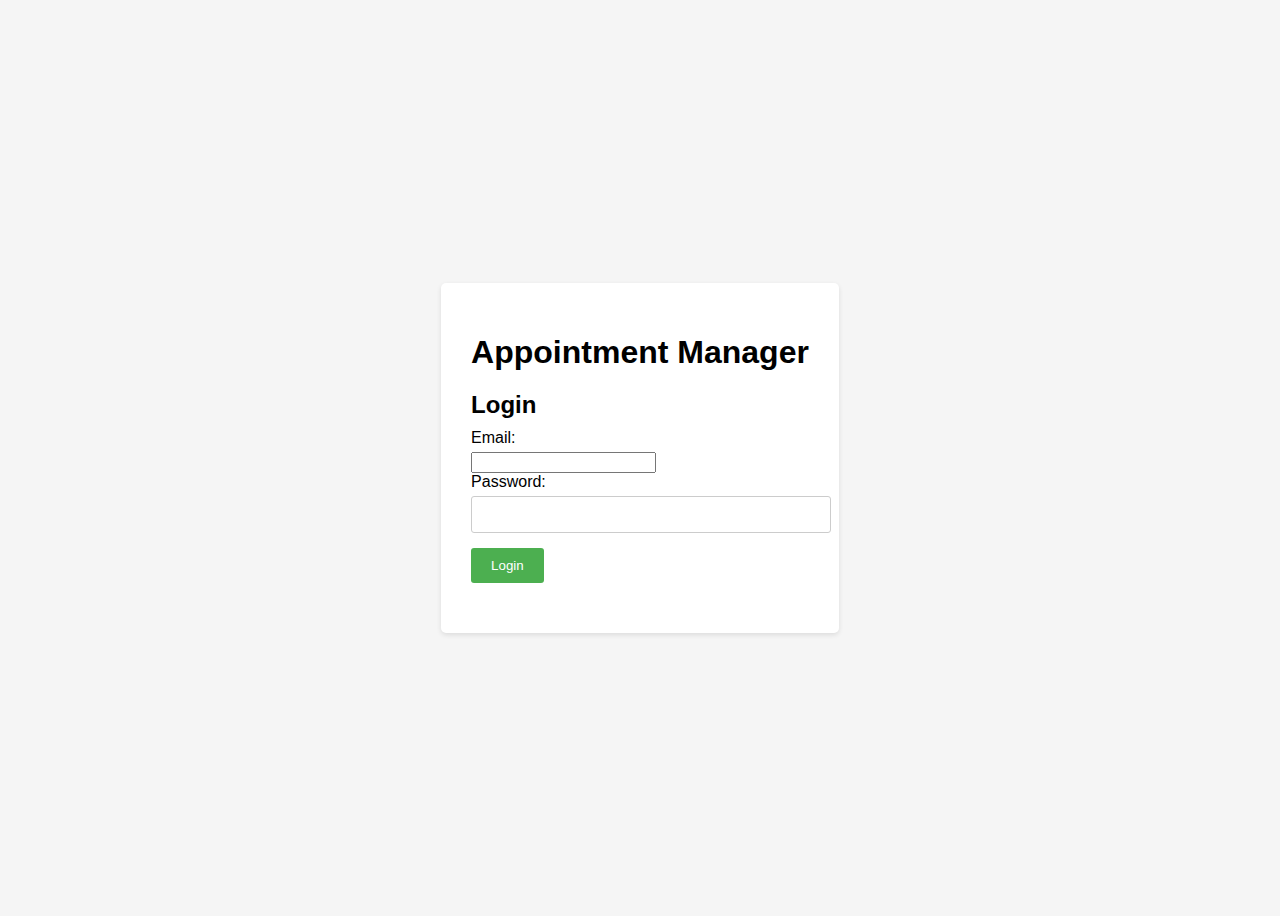
==== frontend/login.html @ a7405886 "first commit" ====
<!DOCTYPE html>
<html lang="en">
<head>
    <meta charset="UTF-8">
    <meta name="viewport" content="width=device-width, initial-scale=1.0">
    <title>Appointment Manager</title>
    <style>
        body {
            font-family: sans-serif;
            display: flex;
            justify-content: center;
            align-items: center;
            min-height: 100vh;
            background-color: #f5f5f5;
        }

        .container {
            background-color: #fff;
            padding: 30px;
            border-radius: 5px;
            box-shadow: 0 2px 5px rgba(0, 0, 0, 0.1);
        }

        h1 {
            text-align: center;
            margin-bottom: 20px;
        }

        form {
            margin-bottom: 20px;
        }

        h2 {
            margin-bottom: 10px;
        }

        label {
            display: block;
            margin-bottom: 5px;
        }

        input[type="text"],
        input[type="password"] {
            width: 100%;
            padding: 10px;
            border: 1px solid #ccc;
            border-radius: 3px;
            margin-bottom: 15px;
        }

        button[type="submit"] {
            background-color: #4CAF50;
            color: white;
            padding: 10px 20px;
            border: none;
            border-radius: 3px;
            cursor: pointer;
        }

        #error-message {
            color: red;
            font-weight: bold;
        }
    </style>
</head>
<body>
    <div class="container">
        <h1>Appointment Manager</h1>
        <form id="login-form" style="display: block;">
            <h2>Login</h2>
            <label for="email">Email:</label>
            <input type="email" id="email" name="email" required>
            <label for="password">Password:</label>
            <input type="password" id="password" name="password" required>
            <button type="submit">Login</button>
        </form>
        <p id="error-message"></p>
    </div>
    <script>
        const loginForm = document.getElementById('login-form');
        const errorMessage = document.getElementById('error-message');

        loginForm.addEventListener('submit', async (event) => {
          event.preventDefault();

          const email = document.getElementById('email').value;
          const password = document.getElementById('password').value;

          // Send login request 
          const response = await fetch('http://127.0.0.1:8000/login', {
            method: 'POST',
            headers: { 'Content-Type': 'application/json' },
            body: JSON.stringify({ email, password }),
          });

          if (!response.ok) {
            const errorData = await response.json();
            errorMessage.textContent = errorData.detail || 'Login failed';
            return;
          }

          const data = await response.json();
          const accessToken = data.access_token;

          // Store access token and set login in local storage
          localStorage.setItem('access_token', accessToken);
          localStorage.setItem('isLoggedIn', 'true');
          
          // Redirect to index home
          window.location.href = 'index.html';
        });
    </script>
</body>
</html>
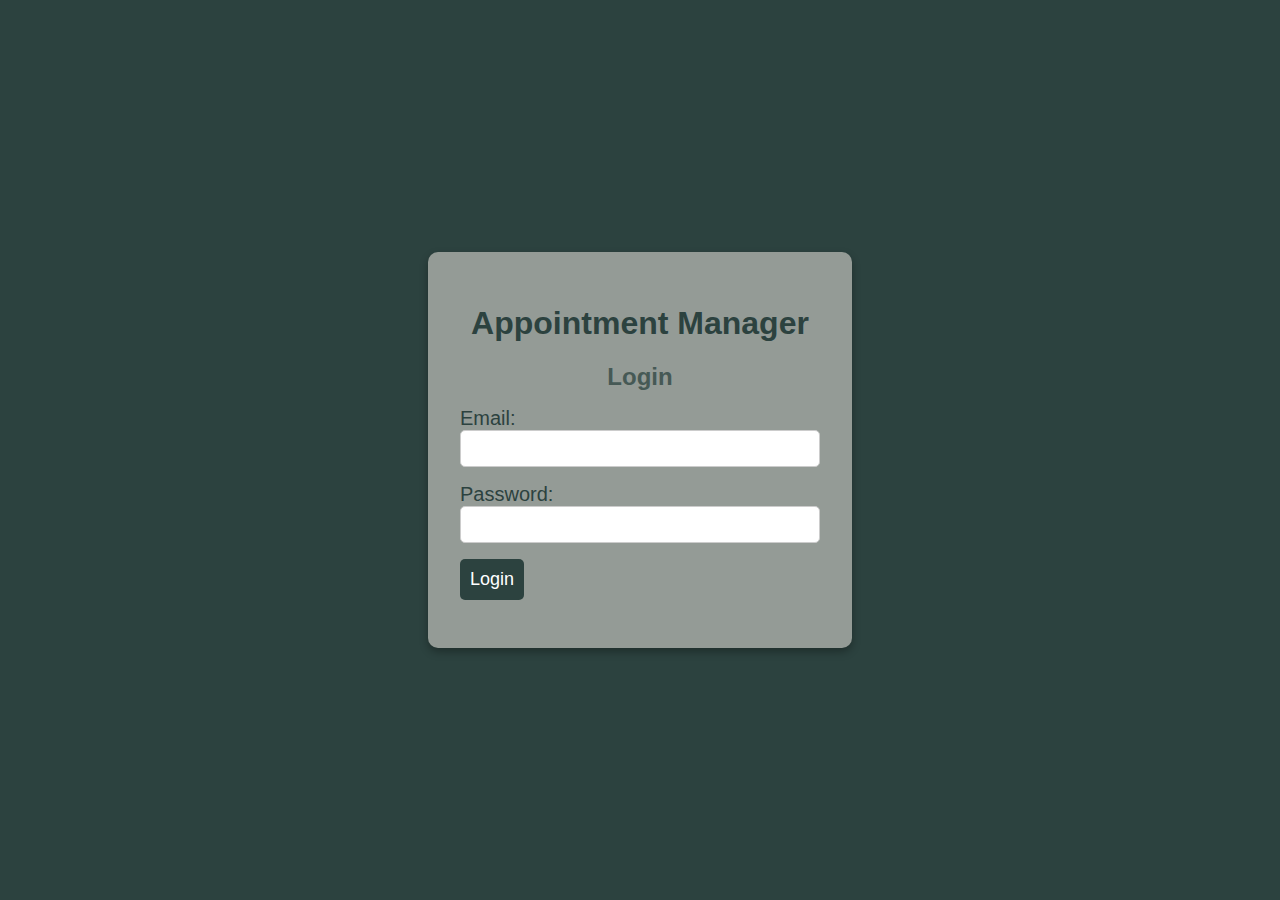
==== commit 247ab194: "styling updates" ====
--- a/frontend/login.html
+++ b/frontend/login.html
@@ -4,64 +4,7 @@
     <meta charset="UTF-8">
     <meta name="viewport" content="width=device-width, initial-scale=1.0">
     <title>Appointment Manager</title>
-    <style>
-        body {
-            font-family: sans-serif;
-            display: flex;
-            justify-content: center;
-            align-items: center;
-            min-height: 100vh;
-            background-color: #f5f5f5;
-        }
-
-        .container {
-            background-color: #fff;
-            padding: 30px;
-            border-radius: 5px;
-            box-shadow: 0 2px 5px rgba(0, 0, 0, 0.1);
-        }
-
-        h1 {
-            text-align: center;
-            margin-bottom: 20px;
-        }
-
-        form {
-            margin-bottom: 20px;
-        }
-
-        h2 {
-            margin-bottom: 10px;
-        }
-
-        label {
-            display: block;
-            margin-bottom: 5px;
-        }
-
-        input[type="text"],
-        input[type="password"] {
-            width: 100%;
-            padding: 10px;
-            border: 1px solid #ccc;
-            border-radius: 3px;
-            margin-bottom: 15px;
-        }
-
-        button[type="submit"] {
-            background-color: #4CAF50;
-            color: white;
-            padding: 10px 20px;
-            border: none;
-            border-radius: 3px;
-            cursor: pointer;
-        }
-
-        #error-message {
-            color: red;
-            font-weight: bold;
-        }
-    </style>
+    <link rel="stylesheet" href="styles/login.css">
 </head>
 <body>
     <div class="container">
--- a/frontend/styles/login.css
+++ b/frontend/styles/login.css
@@ -0,0 +1,75 @@
+body {
+    font-family: 'Arial', sans-serif; 
+    background-color: #2C423F; 
+    margin: 0;
+    padding: 0;
+    display: flex;
+    justify-content: center;
+    align-items: center; 
+    height: 100vh; /* Full viewport height */
+}
+
+.container {
+    background: #949B96;
+    padding: 2rem;
+    border-radius: 10px;
+    box-shadow: 0 4px 8px rgba(0, 0, 0, 0.3); 
+    width: 100%;
+    max-width: 360px; 
+}
+
+h1 {
+    text-align: center;
+    color: #2C423F;
+}
+
+h2 {
+    text-align: center;
+    color: #465955; 
+    margin-bottom: 1rem;
+}
+
+form {
+    display: flex;
+    flex-direction: column;
+}
+
+label {
+    margin-bottom: 0.5rem;
+    font-size: 20px;
+    color: #2C423F;
+}
+
+
+.container input[type="email"],
+.container input[type="password"],
+.container input[type="text"] { 
+    width: 100%;
+    padding: 10px;
+    margin-bottom: 1rem;
+    border: 1px solid #ccc;
+    border-radius: 5px;
+    box-sizing: border-box;
+}
+
+button {
+    background-color: #2C423F; 
+    color: white;
+    border: none;
+    padding: 10px;
+    border-radius: 5px;
+    cursor: pointer;
+    transition: background-color 0.3s;
+    font-size: 18px;
+}
+
+button:hover {
+    background-color: #606F6B; 
+}
+
+/* Error message styling */
+#error-message {
+    color: red;
+    text-align: center;
+    margin-top: 1rem;
+}
